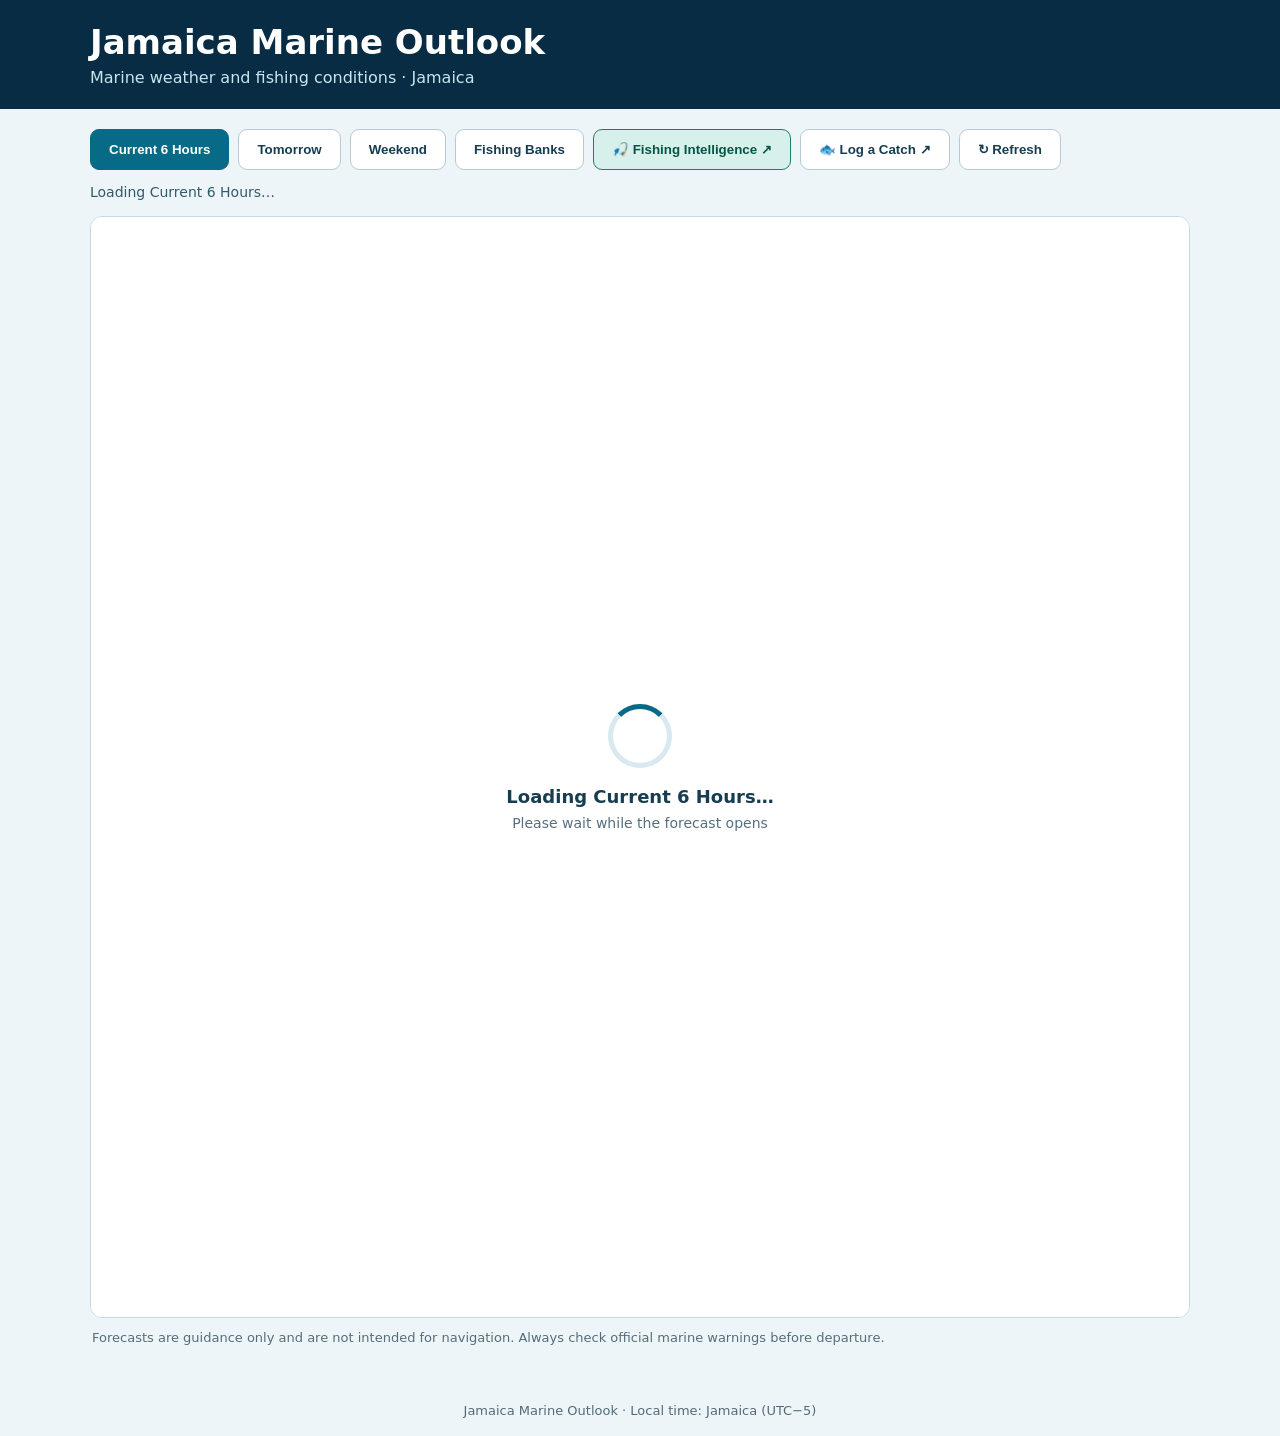
==== index.html @ f6f103c8 "Add files via upload" ====
<!doctype html><html lang="en"><head><meta charset="utf-8"><meta name="viewport" content="width=device-width,initial-scale=1"><meta name="theme-color" content="#082c43"><title>Jamaica Marine Outlook</title><style>body{margin:0;font-family:system-ui,-apple-system,Segoe UI,sans-serif;background:#eef5f8;color:#102c40}header{background:#082c43;color:white;padding:22px max(18px,calc((100vw - 1100px)/2))}header h1{margin:0;font-size:clamp(22px,3vw,34px)}header p{margin:6px 0 0;color:#c9e6ee}.wrap{max-width:1100px;margin:auto;padding:20px 14px}nav{display:flex;flex-wrap:wrap;gap:9px;margin-bottom:14px}.status{margin:0 0 12px;color:#31596c;font-size:14px;min-height:20px}button{border:1px solid #b5cbd4;background:white;color:#173d51;border-radius:9px;padding:12px 18px;cursor:pointer;font-weight:650}button:focus-visible{outline:3px solid #f4b942;outline-offset:2px}button[aria-selected=true]{background:#076b87;color:white;border-color:#076b87}.frame{background:white;border:1px solid #c6d9e1;border-radius:12px;overflow:hidden;min-height:800px}.frame{position:relative}iframe{display:block;width:100%;height:1100px;border:0}.loading-overlay{position:absolute;inset:0;z-index:9999;display:flex;align-items:center;justify-content:center;background:rgba(255,255,255,.96);transition:opacity .2s ease}.loading-overlay[hidden]{display:none}.loading-panel{text-align:center;padding:28px;color:#173d51}.spinner{width:54px;height:54px;margin:0 auto 18px;border:5px solid #d8eaf0;border-top-color:#076b87;border-radius:50%;animation:spin .85s linear infinite}.loading-title{font-size:18px;font-weight:700}.loading-detail{font-size:14px;color:#547081;margin-top:8px}@keyframes spin{to{transform:rotate(360deg)}}@media(prefers-reduced-motion:reduce){.spinner{animation-duration:2.5s}}.notice{font-size:13px;color:#546d7a;margin:12px 2px 20px}.fallback{padding:12px 4px;font-size:14px}a{color:#075f7e}footer{padding:18px;text-align:center;color:#526b79;font-size:13px}
.fishing-intelligence{background:#d7f0eb;border-color:#1b806e;color:#075447;font-weight:750}.fishing-intelligence:hover{background:#bce5db}
/* Alert modal is independent of the forecast iframe and its loading overlay. */
.alert-backdrop{position:fixed;inset:0;z-index:30000;background:rgba(6,22,35,.75);display:flex;align-items:center;justify-content:center;padding:16px}
.alert-backdrop[hidden]{display:none}.alert-card{background:#fff;max-width:650px;width:100%;border-radius:14px;border:4px solid #d99a24;box-shadow:0 20px 70px #0005;padding:24px;max-height:85vh;overflow:auto}.alert-card.red{border-color:#b91c1c}.alert-card h2{margin:0 0 14px;color:#8a5200}.alert-card.red h2{color:#b91c1c}.alert-card p{font-size:17px;line-height:1.55}.alert-meta{font-size:13px;color:#526b79}.alert-actions{display:flex;gap:10px;flex-wrap:wrap;margin-top:18px}.alert-actions button{background:#082c43;color:white}.alert-actions a{padding:12px 8px}
</style>
<!-- Cloudflare Web Analytics --><script type='module' src='https://static.cloudflareinsights.com/beacon.min.js' data-cf-beacon='{"token": "de57052902c8416f82d5c0eedabf779b"}'></script><!-- End Cloudflare Web Analytics -->
</head><body><header><h1>Jamaica Marine Outlook</h1><p>Marine weather and fishing conditions · Jamaica</p></header><main class="wrap"><nav aria-label="Forecast views"><button type="button" data-view="current" aria-selected="true">Current 6 Hours</button><button type="button" data-view="tomorrow" aria-selected="false">Tomorrow</button><button type="button" data-view="weekend" aria-selected="false">Weekend</button><button type="button" data-view="banks" aria-selected="false">Fishing Banks</button><button type="button" id="fishing-intelligence" class="fishing-intelligence" aria-label="Open Fishing Intelligence in a new window">🎣 Fishing Intelligence ↗</button><button type="button" id="catch-log" aria-label="Open Fishing Catch Log in a new window">🐟 Log a Catch ↗</button><button type="button" id="refresh" aria-label="Refresh selected forecast">↻ Refresh</button></nav><p class="status" id="status" role="status" aria-live="polite"></p><div class="frame"><div class="loading-overlay" id="loading-overlay" role="status" aria-live="polite"><div class="loading-panel"><div class="spinner" aria-hidden="true"></div><div class="loading-title" id="loading-title">Loading marine forecast…</div><div class="loading-detail" id="loading-detail">Please wait while the forecast opens</div></div></div><iframe id="forecast" title="Marine weather forecast" loading="eager" referrerpolicy="no-referrer"></iframe></div><p class="notice">Forecasts are guidance only and are not intended for navigation. Always check official marine warnings before departure.</p></main><footer>Jamaica Marine Outlook · Local time: Jamaica (UTC−5)</footer><div id="marine-alert-modal" class="alert-backdrop" hidden role="presentation"><section id="marine-alert-card" class="alert-card" role="alertdialog" aria-modal="true" aria-labelledby="marine-alert-title" aria-describedby="marine-alert-message"><h2 id="marine-alert-title">⚠ Marine Alert in Effect</h2><p id="marine-alert-message"></p><p class="alert-meta" id="marine-alert-issued"></p><div class="alert-actions"><button type="button" id="marine-alert-ack">I Acknowledge</button><a href="https://jamaica.weatherproof.fi/web/website_2014/website_elements/news2.php?type=6" target="_blank" rel="noopener noreferrer">Read full official forecast ↗</a></div></section></div><script>
const BASE='https://script.google.com/macros/s/AKfycbztZnfDMWf24GzQD8dSxQg6HomHdjxCJzdymnmUEs8i4orfSlWkBF4taxenqpLCtCI/exec';
const allowed=['current','tomorrow','weekend','banks'];
const frameHost=document.querySelector('.frame');
const status=document.getElementById('status');
const overlay=document.getElementById('loading-overlay');
const loadingTitle=document.getElementById('loading-title');
const loadingDetail=document.getElementById('loading-detail');
let currentView='';
let requestId=0;
let loadingTimer=null;
let minimumDisplayTimer=null;
const MINIMUM_SPINNER_MS=15000;
function show(view){
  if(!allowed.includes(view))view='current';
  currentView=view;
  const id=++requestId;
  // Unique URL for each navigation prevents browser iframe caching.
  const url=BASE+'?action='+encodeURIComponent(view)+'&hideFooter=1&_reload='+Date.now()+'_'+id;
  const labels={current:'Current 6 Hours',tomorrow:'Tomorrow',weekend:'Weekend',banks:'Fishing Banks'};
  status.textContent='Loading '+labels[view]+'…';
  overlay.hidden=false;
  overlay.style.display='flex';
  overlay.style.opacity='1';
  const startedAt=performance.now();
  loadingTitle.textContent='Loading '+labels[view]+'…';
  loadingDetail.textContent='Please wait while the forecast opens';
  clearTimeout(loadingTimer);
  clearTimeout(minimumDisplayTimer);
  function finishLoading(message){
    if(id!==requestId)return;
    const remaining=Math.max(0,MINIMUM_SPINNER_MS-(performance.now()-startedAt));
    clearTimeout(minimumDisplayTimer);
    minimumDisplayTimer=setTimeout(()=>{
      if(id!==requestId)return;
      overlay.hidden=true;
      overlay.style.display='none';
      status.textContent=message;
    },remaining);
  }
  loadingTimer=setTimeout(()=>{
    finishLoading('The forecast is taking longer than expected. Select Refresh to try again.');
  },30000);
  // Replacing the iframe ensures a fresh navigation even if Google redirects internally.
  const next=document.createElement('iframe');
  next.id='forecast';next.title=labels[view]+' marine weather forecast';
  next.loading='eager';next.referrerPolicy='no-referrer';
  next.addEventListener('load',()=>{
    if(id!==requestId)return;
    clearTimeout(loadingTimer);
    finishLoading('Showing '+labels[view]+'.');
  });
  const previous=frameHost.querySelector('iframe');
  if(previous) previous.replaceWith(next);
  else frameHost.appendChild(next);
  document.querySelectorAll('[data-view]').forEach(b=>b.setAttribute('aria-selected',String(b.dataset.view===view)));
  if(location.hash.slice(1)!==view)history.replaceState(null,'','#'+view);
  // Two paint opportunities ensure the overlay renders before iframe navigation begins.
  requestAnimationFrame(()=>requestAnimationFrame(()=>{if(id===requestId)next.src=url;}));
}
document.querySelectorAll('[data-view]').forEach(b=>b.addEventListener('click',()=>show(b.dataset.view)));
document.getElementById('refresh').addEventListener('click',()=>show(currentView));
 document.getElementById('fishing-intelligence').addEventListener('click',()=>{
   const url='https://fishing.andrewcheeky.com';
   const popup=window.open(url,'FishingIntelligence','popup=yes,width=1180,height=820,resizable=yes,scrollbars=yes');
   if(!popup)window.open(url,'_blank','noopener,noreferrer');
   else popup.focus();
 });
document.getElementById('catch-log').addEventListener('click',()=>{
  const url='https://fishing-logs.andrewcheeky.com';
  const popup=window.open(url,'FishingCatchLog','popup=yes,width=1180,height=820,resizable=yes,scrollbars=yes');
  if(!popup)window.open(url,'_blank','noopener,noreferrer');
  else popup.focus();
});
window.addEventListener('hashchange',()=>show(location.hash.slice(1)));
show(location.hash.slice(1));
// JSONP is used because Google Apps Script's ContentService does not supply
// cross-origin fetch headers for a GitHub Pages site.
function checkMarineAlert(){
  const cb='wxMarineAlertCallback';
  const script=document.createElement('script');
  let finished=false;
  const cleanup=()=>{if(finished)return;finished=true;clearTimeout(timeout);script.remove();try{delete window[cb];}catch(_){window[cb]=undefined;}};
  window[cb]=(data)=>{
    cleanup();
    if(!data||!data.ok||!data.active||!data.message)return;
    if(!['AMBER','RED'].includes(data.level))return;
    const signature=[data.level,data.issued||'',data.message].join('|');
    try{if(sessionStorage.getItem('marineAlertAcknowledged')===signature)return;}catch(_){}
    const modal=document.getElementById('marine-alert-modal');
    const card=document.getElementById('marine-alert-card');
    const ack=document.getElementById('marine-alert-ack');
    card.classList.toggle('red',data.level==='RED');
    document.getElementById('marine-alert-title').textContent='⚠ '+data.level+' MARINE ALERT IN EFFECT';
    document.getElementById('marine-alert-message').textContent=data.message;
    document.getElementById('marine-alert-issued').textContent=(data.issued?'Issued: '+data.issued+' · ':'')+'Source: Jamaica Meteorological Service';
    modal.hidden=false;ack.focus();
    ack.onclick=()=>{try{sessionStorage.setItem('marineAlertAcknowledged',signature);}catch(_){}modal.hidden=true;};
  };
  const timeout=setTimeout(cleanup,12000);
  script.onerror=cleanup;
  script.src=BASE+'?action=marineAlert&callback='+cb+'&_t='+Date.now();
  document.head.appendChild(script);
}
checkMarineAlert();
</script></body></html>
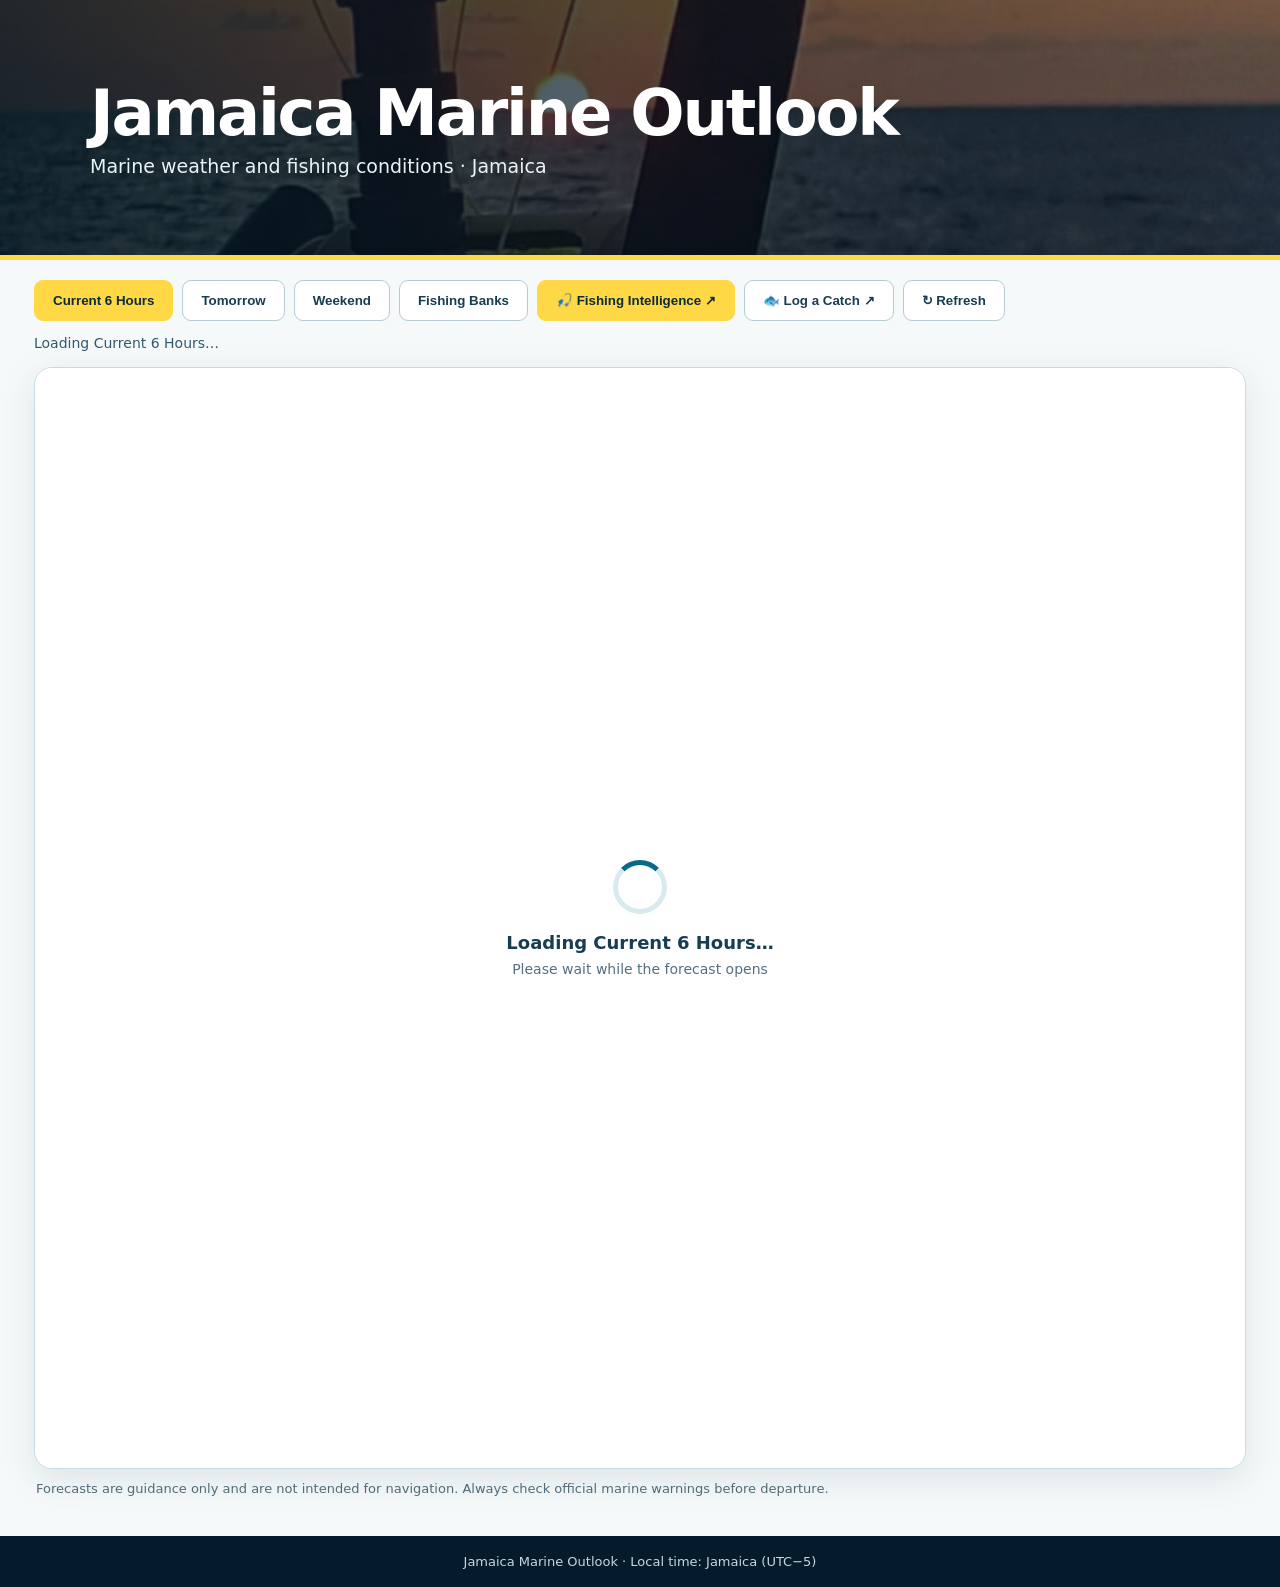
==== commit a4e5702a: "Add files via upload" ====
--- a/index.html
+++ b/index.html
@@ -5,7 +5,7 @@
 .alert-backdrop[hidden]{display:none}.alert-card{background:#fff;max-width:650px;width:100%;border-radius:14px;border:4px solid #d99a24;box-shadow:0 20px 70px #0005;padding:24px;max-height:85vh;overflow:auto}.alert-card.red{border-color:#b91c1c}.alert-card h2{margin:0 0 14px;color:#8a5200}.alert-card.red h2{color:#b91c1c}.alert-card p{font-size:17px;line-height:1.55}.alert-meta{font-size:13px;color:#526b79}.alert-actions{display:flex;gap:10px;flex-wrap:wrap;margin-top:18px}.alert-actions button{background:#082c43;color:white}.alert-actions a{padding:12px 8px}
 </style>
 <!-- Cloudflare Web Analytics --><script type='module' src='https://static.cloudflareinsights.com/beacon.min.js' data-cf-beacon='{"token": "de57052902c8416f82d5c0eedabf779b"}'></script><!-- End Cloudflare Web Analytics -->
-</head><body><header><h1>Jamaica Marine Outlook</h1><p>Marine weather and fishing conditions · Jamaica</p></header><main class="wrap"><nav aria-label="Forecast views"><button type="button" data-view="current" aria-selected="true">Current 6 Hours</button><button type="button" data-view="tomorrow" aria-selected="false">Tomorrow</button><button type="button" data-view="weekend" aria-selected="false">Weekend</button><button type="button" data-view="banks" aria-selected="false">Fishing Banks</button><button type="button" id="fishing-intelligence" class="fishing-intelligence" aria-label="Open Fishing Intelligence in a new window">🎣 Fishing Intelligence ↗</button><button type="button" id="catch-log" aria-label="Open Fishing Catch Log in a new window">🐟 Log a Catch ↗</button><button type="button" id="refresh" aria-label="Refresh selected forecast">↻ Refresh</button></nav><p class="status" id="status" role="status" aria-live="polite"></p><div class="frame"><div class="loading-overlay" id="loading-overlay" role="status" aria-live="polite"><div class="loading-panel"><div class="spinner" aria-hidden="true"></div><div class="loading-title" id="loading-title">Loading marine forecast…</div><div class="loading-detail" id="loading-detail">Please wait while the forecast opens</div></div></div><iframe id="forecast" title="Marine weather forecast" loading="eager" referrerpolicy="no-referrer"></iframe></div><p class="notice">Forecasts are guidance only and are not intended for navigation. Always check official marine warnings before departure.</p></main><footer>Jamaica Marine Outlook · Local time: Jamaica (UTC−5)</footer><div id="marine-alert-modal" class="alert-backdrop" hidden role="presentation"><section id="marine-alert-card" class="alert-card" role="alertdialog" aria-modal="true" aria-labelledby="marine-alert-title" aria-describedby="marine-alert-message"><h2 id="marine-alert-title">⚠ Marine Alert in Effect</h2><p id="marine-alert-message"></p><p class="alert-meta" id="marine-alert-issued"></p><div class="alert-actions"><button type="button" id="marine-alert-ack">I Acknowledge</button><a href="https://jamaica.weatherproof.fi/web/website_2014/website_elements/news2.php?type=6" target="_blank" rel="noopener noreferrer">Read full official forecast ↗</a></div></section></div><script>
+<link rel="stylesheet" href="assets/marine-theme.css"></head><body><header><h1>Jamaica Marine Outlook</h1><p>Marine weather and fishing conditions · Jamaica</p></header><main class="wrap"><nav aria-label="Forecast views"><button type="button" data-view="current" aria-selected="true">Current 6 Hours</button><button type="button" data-view="tomorrow" aria-selected="false">Tomorrow</button><button type="button" data-view="weekend" aria-selected="false">Weekend</button><button type="button" data-view="banks" aria-selected="false">Fishing Banks</button><button type="button" id="fishing-intelligence" class="fishing-intelligence" aria-label="Open Fishing Intelligence in a new window">🎣 Fishing Intelligence ↗</button><button type="button" id="catch-log" aria-label="Open Fishing Catch Log in a new window">🐟 Log a Catch ↗</button><button type="button" id="refresh" aria-label="Refresh selected forecast">↻ Refresh</button></nav><p class="status" id="status" role="status" aria-live="polite"></p><div class="frame"><div class="loading-overlay" id="loading-overlay" role="status" aria-live="polite"><div class="loading-panel"><div class="spinner" aria-hidden="true"></div><div class="loading-title" id="loading-title">Loading marine forecast…</div><div class="loading-detail" id="loading-detail">Please wait while the forecast opens</div></div></div><iframe id="forecast" title="Marine weather forecast" loading="eager" referrerpolicy="no-referrer"></iframe></div><p class="notice">Forecasts are guidance only and are not intended for navigation. Always check official marine warnings before departure.</p></main><footer>Jamaica Marine Outlook · Local time: Jamaica (UTC−5)</footer><div id="marine-alert-modal" class="alert-backdrop" hidden role="presentation"><section id="marine-alert-card" class="alert-card" role="alertdialog" aria-modal="true" aria-labelledby="marine-alert-title" aria-describedby="marine-alert-message"><h2 id="marine-alert-title">⚠ Marine Alert in Effect</h2><p id="marine-alert-message"></p><p class="alert-meta" id="marine-alert-issued"></p><div class="alert-actions"><button type="button" id="marine-alert-ack">I Acknowledge</button><a href="https://jamaica.weatherproof.fi/web/website_2014/website_elements/news2.php?type=6" target="_blank" rel="noopener noreferrer">Read full official forecast ↗</a></div></section></div><script>
 const BASE='https://script.google.com/macros/s/AKfycbztZnfDMWf24GzQD8dSxQg6HomHdjxCJzdymnmUEs8i4orfSlWkBF4taxenqpLCtCI/exec';
 const allowed=['current','tomorrow','weekend','banks'];
 const frameHost=document.querySelector('.frame');
--- a/assets/marine-theme.css
+++ b/assets/marine-theme.css
@@ -0,0 +1,9 @@
+/* Shared visual language based on Marine Weather Jamaica v5.1 */
+:root{--marine-navy:#052638;--marine-deep:#031b2b;--marine-cyan:#5dd4ec;--marine-yellow:#ffd846;--marine-ink:#123145}
+*{box-sizing:border-box}body{background:#f5f9fa!important;color:var(--marine-ink)!important;font-family:Inter,system-ui,-apple-system,"Segoe UI",sans-serif!important}
+header{background:linear-gradient(90deg,rgba(2,21,35,.86),rgba(2,21,35,.46)),url('jamaica-sea-sunset.jpg') center 48%/cover!important;min-height:260px;display:flex;flex-direction:column;justify-content:center;border-bottom:5px solid var(--marine-yellow)}
+header h1{font-size:clamp(32px,5vw,64px)!important;letter-spacing:-.035em;line-height:1.1;max-width:900px}header p{color:#e7f4f8!important;font-size:clamp(14px,1.5vw,19px);max-width:800px}
+.wrap{max-width:1240px!important}nav button,button{transition:background-color .18s,border-color .18s,box-shadow .18s}button[aria-selected=true]{background:var(--marine-yellow)!important;border-color:var(--marine-yellow)!important;color:#0b2b39!important}
+button:focus-visible,a:focus-visible{outline:3px solid var(--marine-yellow)!important;outline-offset:3px}.frame{border-radius:18px!important;box-shadow:0 10px 34px rgba(5,38,56,.10);border-color:#c4dce4!important}
+.fishing-intelligence{background:var(--marine-yellow)!important;color:#0b2b39!important;border-color:var(--marine-yellow)!important}footer{background:var(--marine-deep);color:#c2d9e1!important}
+@media(max-width:600px){header{min-height:225px;padding:28px 20px!important}.wrap{padding:16px 12px!important}nav button{flex:1 1 auto}}
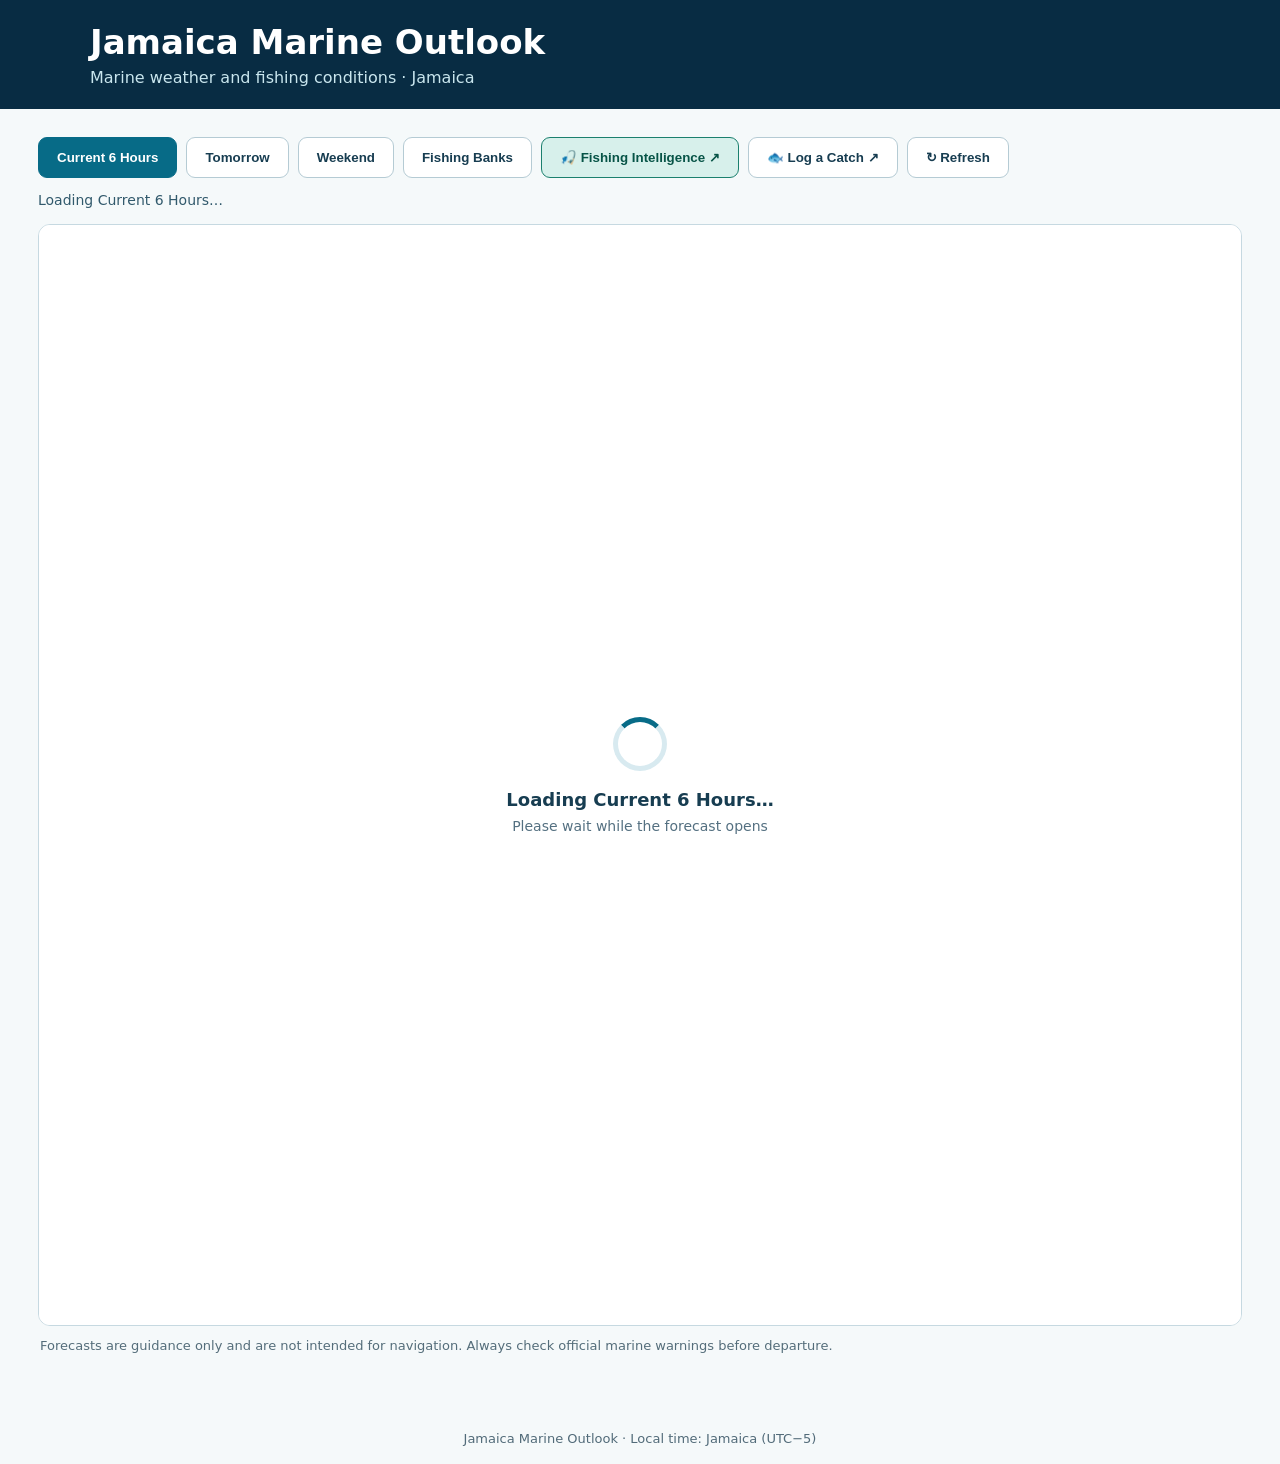
==== commit 5bf440a4: "Add files via upload" ====
--- a/index.html
+++ b/index.html
@@ -110,4 +110,4 @@
   document.head.appendChild(script);
 }
 checkMarineAlert();
-</script></body></html>
+</script><div id="marine-shared-footer"></div><script src="https://marine-weather.andrewcheeky.com/assets/shared-footer.js?v=5.9" defer></script></body></html>
--- a/assets/marine-theme.css
+++ b/assets/marine-theme.css
@@ -1,9 +1,44 @@
-/* Shared visual language based on Marine Weather Jamaica v5.1 */
+/* Marine Weather Jamaica v5.1-inspired theme; included in generated site/ */
 :root{--marine-navy:#052638;--marine-deep:#031b2b;--marine-cyan:#5dd4ec;--marine-yellow:#ffd846;--marine-ink:#123145}
-*{box-sizing:border-box}body{background:#f5f9fa!important;color:var(--marine-ink)!important;font-family:Inter,system-ui,-apple-system,"Segoe UI",sans-serif!important}
-header{background:linear-gradient(90deg,rgba(2,21,35,.86),rgba(2,21,35,.46)),url('jamaica-sea-sunset.jpg') center 48%/cover!important;min-height:260px;display:flex;flex-direction:column;justify-content:center;border-bottom:5px solid var(--marine-yellow)}
-header h1{font-size:clamp(32px,5vw,64px)!important;letter-spacing:-.035em;line-height:1.1;max-width:900px}header p{color:#e7f4f8!important;font-size:clamp(14px,1.5vw,19px);max-width:800px}
-.wrap{max-width:1240px!important}nav button,button{transition:background-color .18s,border-color .18s,box-shadow .18s}button[aria-selected=true]{background:var(--marine-yellow)!important;border-color:var(--marine-yellow)!important;color:#0b2b39!important}
-button:focus-visible,a:focus-visible{outline:3px solid var(--marine-yellow)!important;outline-offset:3px}.frame{border-radius:18px!important;box-shadow:0 10px 34px rgba(5,38,56,.10);border-color:#c4dce4!important}
-.fishing-intelligence{background:var(--marine-yellow)!important;color:#0b2b39!important;border-color:var(--marine-yellow)!important}footer{background:var(--marine-deep);color:#c2d9e1!important}
-@media(max-width:600px){header{min-height:225px;padding:28px 20px!important}.wrap{padding:16px 12px!important}nav button{flex:1 1 auto}}
+html{scroll-behavior:smooth}*{box-sizing:border-box}
+body{padding:0!important;margin:0!important;background:#f5f9fa!important;color:var(--marine-ink)!important;font-family:Inter,system-ui,-apple-system,"Segoe UI",sans-serif!important}
+main{padding:24px 18px 40px!important;max-width:1240px!important}
+.marine-hero{min-height:330px;display:flex;align-items:center;color:#fff;background:linear-gradient(90deg,rgba(2,21,35,.92),rgba(2,21,35,.25)),url('jamaica-sea-sunset.jpg') center 48%/cover;border-bottom:5px solid var(--marine-yellow);padding:48px max(22px,calc((100vw - 1200px)/2))}
+.marine-hero-inner{max-width:860px}.marine-eyebrow,.marine-section-kicker{display:block;font-weight:800;font-size:.8rem;letter-spacing:.15em;color:var(--marine-yellow);margin-bottom:14px}
+.marine-hero h1{font-size:clamp(36px,5.4vw,70px)!important;color:#fff!important;letter-spacing:-.035em;line-height:1.07;margin:0 0 14px}
+.marine-hero p{color:#e4f3f7;font-size:clamp(15px,1.7vw,20px);max-width:660px;margin:0 0 24px}
+.marine-hero-action{display:inline-block;background:var(--marine-yellow);color:#062b3a;text-decoration:none;padding:13px 20px;border-radius:9px;font-weight:800}
+.marine-section-banner{border-radius:18px;padding:38px 28px;margin:0 0 22px;color:#fff;background:linear-gradient(90deg,rgba(2,25,42,.88),rgba(2,25,42,.30)),url('fishing-sunset.webp') center 48%/cover;min-height:185px}
+.marine-section-banner h2{font-size:clamp(24px,3vw,38px);margin:0 0 7px;color:#fff}.marine-section-banner p{margin:0;color:#e4f3f7}
+button,select{transition:background-color .18s,border-color .18s,box-shadow .18s}
+button:focus-visible,a:focus-visible,select:focus-visible{outline:3px solid var(--marine-yellow)!important;outline-offset:3px}
+button[aria-pressed=true]{background:var(--marine-yellow)!important;color:#082a3a!important;border-color:var(--marine-yellow)!important}
+.forecast-panel,.trend-card{border-radius:15px!important;box-shadow:0 6px 22px rgba(5,38,56,.07)}
+.local-forecast{background:linear-gradient(90deg,rgba(3,27,43,.88),rgba(3,27,43,.38)),url('fresh-catch.webp') center/cover;color:#fff;border-radius:18px;padding:24px!important;margin-top:35px!important}
+.local-forecast h2,.local-forecast .intro{color:#fff!important}.local-forecast .forecast-panel{color:var(--marine-ink)}.local-forecast .forecast-panel h3{color:#123c63}
+@media(max-width:650px){main{padding:14px 10px 28px!important}.marine-hero{min-height:275px;padding:32px 20px}.marine-section-banner{padding:24px 18px;min-height:160px}.local-forecast{padding:14px!important}}
+
+/* v3.9.8: sea intelligence shared design */
+.marine-hero{min-height:490px;background-image:linear-gradient(90deg,rgba(2,21,35,.95) 0%,rgba(2,21,35,.78) 42%,rgba(2,21,35,.04) 100%),url('sea-boat-hero.jpg')!important;background-position:center,center;background-size:cover}
+.marine-hero-inner{max-width:770px}.marine-hero h1{font-size:clamp(40px,6.2vw,84px)!important}
+.sea-primary-nav{display:flex;gap:12px;flex-wrap:wrap;padding:14px max(18px,calc((100vw - 1200px)/2));background:#052638;justify-content:center}
+.sea-primary-nav a{color:#fff;text-decoration:none;border:1px solid #19607d;border-radius:9px;padding:11px 20px;font-weight:700}.sea-primary-nav a:hover,.sea-primary-nav a:focus-visible{background:#0b5877}
+.sea-quicklinks{display:grid;grid-template-columns:repeat(4,minmax(0,1fr));gap:0;background:#052638;border:2px solid #157da1;border-bottom:4px solid #ffd846;border-radius:17px;padding:24px 12px;margin:18px auto 26px;max-width:1200px}
+.sea-quicklinks a{display:grid;grid-template-columns:46px 1fr;grid-template-rows:auto auto;column-gap:10px;padding:8px 14px;color:white;text-decoration:none;border-right:1px solid #176481}.sea-quicklinks a:last-child{border-right:0}.sea-quicklinks span{grid-row:span 2;font-size:28px;color:#ffd846}.sea-quicklinks strong{font-size:1rem}.sea-quicklinks small{color:#90d9ec;font-size:.78rem}.sea-quicklinks a:hover{background:#0a4359}
+.sea-tools-heading{margin:0 0 4px;font-size:clamp(24px,3vw,38px)}.sea-tools-description{margin:0 0 16px}.sea-layer-tabs{display:flex;gap:8px;flex-wrap:wrap;margin:12px 0 20px}.sea-layer-tabs button{border:1px solid #a4c7d5;border-radius:25px;background:#fff;color:#07394e;padding:10px 16px;cursor:pointer;font-weight:700}.sea-layer-tabs button:hover{border-color:#087ba2}
+.visually-hidden{position:absolute!important;width:1px!important;height:1px!important;padding:0!important;margin:-1px!important;overflow:hidden!important;clip:rect(0,0,0,0)!important;white-space:nowrap!important;border:0!important}
+.anchor-target{display:block;scroll-margin-top:18px}.sea-explore-section{margin-top:48px;background:#072c40;color:#fff;border-radius:18px;padding:38px 26px}.sea-explore-section h2{color:#fff;font-size:clamp(28px,4vw,46px);margin:8px 0}.sea-explore-section>p{color:#d5e8ef}.sea-eyebrow{font-size:.78rem;font-weight:800;letter-spacing:.14em;color:#ffd846!important}
+.sea-explore-grid{display:grid;grid-template-columns:repeat(4,minmax(0,1fr));gap:14px;margin-top:24px}.sea-explore-card{min-height:220px;display:flex;flex-direction:column;justify-content:end;padding:18px;color:white!important;text-decoration:none;border-radius:13px;background:linear-gradient(0deg,rgba(1,20,31,.95),rgba(1,20,31,.1)),var(--card-img) center/cover;overflow:hidden}.sea-explore-card strong{font-size:1.25rem}.sea-explore-card small{color:#d1e6ed;margin:7px 0}.sea-explore-card b{color:#ffd846}.sea-explore-card:hover{outline:2px solid #ffd846}
+.sea-closing{margin:20px 0;background:linear-gradient(90deg,rgba(2,21,35,.9),rgba(2,21,35,.25)),url('assets/fishing-sunset.webp') center/cover;padding:55px 30px;border-radius:16px;color:#fff}.sea-closing h2{color:#fff;font-size:clamp(32px,5vw,56px);margin:8px 0}.sea-closing em{color:#ffd846}.sea-closing p:last-child{color:#e4f3f7}
+@media(max-width:850px){.sea-quicklinks,.sea-explore-grid{grid-template-columns:repeat(2,minmax(0,1fr))}.sea-quicklinks a:nth-child(2){border-right:0}.marine-hero{min-height:400px}}
+@media(max-width:550px){.sea-quicklinks,.sea-explore-grid{grid-template-columns:1fr}.sea-quicklinks a{border-right:0;border-bottom:1px solid #176481}.sea-primary-nav a{flex:1 1 42%;text-align:center;padding:9px}.marine-hero{min-height:340px;background-position:center,right center}.sea-explore-section{padding:26px 15px}.sea-quicklinks{padding:12px}}
+
+/* v3.9.9: streamlined header, immediate map controls and centered closing */
+.marine-hero{position:relative;align-items:center;padding-top:54px;padding-bottom:54px}
+.marine-hero-inner{width:100%;max-width:1200px;position:relative;padding-right:240px}
+.marine-hero-action{position:absolute;top:0;right:0;white-space:nowrap;box-shadow:0 6px 22px rgba(0,0,0,.2)}
+.sea-primary-nav,.sea-quicklinks{display:none!important}
+main{padding-top:28px!important}
+.sea-closing{text-align:center;display:flex;flex-direction:column;align-items:center;justify-content:center}
+.sea-closing h2,.sea-closing p{max-width:850px;text-align:center}
+@media(max-width:750px){.marine-hero-inner{padding-right:0;padding-top:66px}.marine-hero-action{top:0;right:0;padding:11px 14px}.marine-hero h1{font-size:clamp(36px,8vw,60px)!important}}
